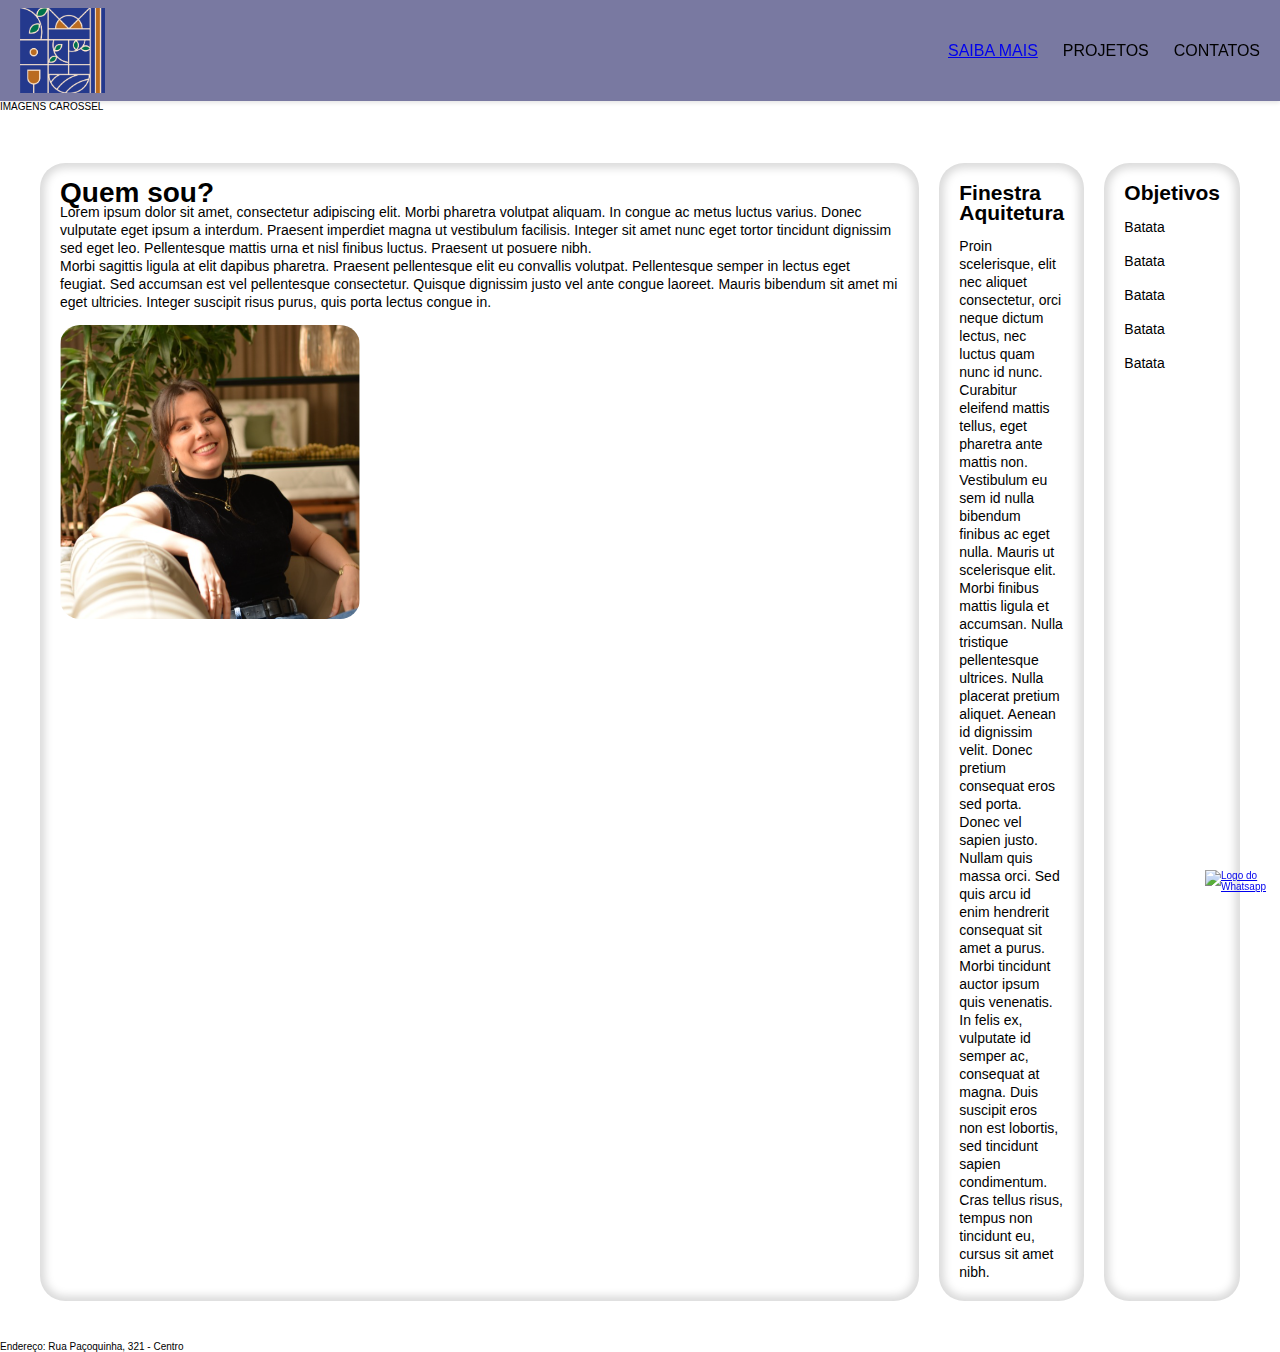
==== index.html @ 6c0d30fe "introducao-pagina-inicial" ====
<!DOCTYPE html>
<html lang="pt-BR">
  <head>
    <meta charset="UTF-8" />
    <meta name="viewport" content="width=device-width, initial-scale=1.0" />
    <title>Finestra | Arquitetura com essência</title>
    <link rel="stylesheet" href="style.css" />
  </head>
  <body>
    <header class="cabecalho">
      <img src="logo-finestra.png" alt="Logo Finestra" />
      <nav>
        <ul class="nav-lista">
          <li><a href="#" target="_blank">SAIBA MAIS</a></li>
          <li>PROJETOS</li>
          <li>CONTATOS</li>
        </ul>
      </nav>
    </header>
    <main>
      <section>
        <div>
          IMAGENS CAROSSEL
          <div class="projeto-1">
            <img
              src="https://images.adsttc.com/media/images/6527/24d6/0e26/f37b/eee3/9d92/slideshow/type-less-building-center-for-handy-skills-zav-architects_1.jpg?1697064180"
              alt=""
            />
          </div>
          <div class="projeto-2"></div>
          <div class="projeto-3"></div>
        </div>
      </section>
      <section class="global-sobre">
        <div class="sobre ">
          <div>
              <h1>Quem sou?</h1>
              
              <p>
                Lorem ipsum dolor sit amet, consectetur adipiscing elit. Morbi
                pharetra volutpat aliquam. In congue ac metus luctus varius. Donec
                vulputate eget ipsum a interdum. Praesent imperdiet magna ut
                vestibulum facilisis. Integer sit amet nunc eget tortor tincidunt
                dignissim sed eget leo. Pellentesque mattis urna et nisl finibus
                luctus. Praesent ut posuere nibh.
              </p>
              <p>
                Morbi sagittis ligula at elit dapibus pharetra. Praesent
                pellentesque elit eu convallis volutpat. Pellentesque semper in
                lectus eget feugiat. Sed accumsan est vel pellentesque consectetur.
                Quisque dignissim justo vel ante congue laoreet. Mauris bibendum sit
                amet mi eget ultricies. Integer suscipit risus purus, quis porta
                lectus congue in.
              </p>
          </div>
          <img src="monique-perfil.png" alt="Foto Monique" class="monique-perfil" />
        </div>
        <div class="sobre finestra-arquitetura">
          <h2>Finestra Aquitetura</h2>
          <p>
            Proin scelerisque, elit nec aliquet consectetur, orci neque dictum
            lectus, nec luctus quam nunc id nunc. Curabitur eleifend mattis
            tellus, eget pharetra ante mattis non. Vestibulum eu sem id nulla
            bibendum finibus ac eget nulla. Mauris ut scelerisque elit. Morbi
            finibus mattis ligula et accumsan. Nulla tristique pellentesque
            ultrices. Nulla placerat pretium aliquet. Aenean id dignissim velit.
            Donec pretium consequat eros sed porta. Donec vel sapien justo.
            Nullam quis massa orci. Sed quis arcu id enim hendrerit consequat
            sit amet a purus. Morbi tincidunt auctor ipsum quis venenatis. In
            felis ex, vulputate id semper ac, consequat at magna. Duis suscipit
            eros non est lobortis, sed tincidunt sapien condimentum. Cras tellus
            risus, tempus non tincidunt eu, cursus sit amet nibh.
          </p>
        </div>
        <div class="sobre objetivos">
          <h2>Objetivos</h2>
          <ul>Batata</ul>
          <ul>Batata</ul>
          <ul>Batata</ul>
          <ul>Batata</ul>
          <ul>Batata</ul>
        </div>
      </section>
    </main>
    <footer>
      <div>Endereço: Rua Paçoquinha, 321 - Centro</div>
      <a
        href="https://api.whatsapp.com/send?phone=5521996582442&text=Ol%C3%A1%2C%20gostaria%20de%20tirar%20uma%20d%C3%BAvida%20%20sobre%20o%20curso%20online"
        class="logo-whatsapp"
        ><img
          src="#"
          alt="Logo do Whatsapp"
      /></a>
    </footer>
  </body>
</html>
---- style.css ----
* {
  margin: 0;
  padding: 0;
  box-sizing: border-box;
}

html {
  font-size: 62.5%;
  font-family: "Montserrat", sans-serif;
}

p {
  font-size: 1.4rem;
  line-height: 1.8rem;
}

.cabecalho {
  position: sticky;
  z-index: 9999;
  top: 0;
  left: 0;
  padding: 1.6rem 3.12rem;
  box-shadow: 0 0.21rem 0.4rem rgba(0, 0, 0, 0.1);
  display: flex;
  align-items: center;
  justify-content: space-between;
  gap: 2.5rem;
  padding: 0.82rem 2rem;
  background-color: #7979a1;
}

.cabecalho img {
  width: 8.5rem;
}

.nav-lista {
  display: flex;
  gap: 2.5rem;
  font-size: 1.6rem;
  list-style: none;
  /* align-items: center; */
}

.projeto-1 img {
  width: 50rem;
}

.global-sobre {
  margin: 4rem;
  display: flex;
  flex-flow: row;
  gap: 2rem;
}

.sobre {
  display: flex;
  flex-flow: column;
  gap: 1.4rem;
  padding: 2rem;
  border-radius: 2.5rem;
  box-shadow: inset 0 0 0.8rem 0.5rem rgba(0, 0, 0, 0.15);
  font-size: 1.4rem;
  line-height: 2rem;
}

.monique-perfil {
  width: 30rem;
  border-radius: 2rem;
}

.quem-sou {
  display: flex;
  flex: 2;
  align-self: center;
  /* justify-content: space-between; */
}

.finestra-arquitetura {
  flex: 2;
}

.objetivos {
  flex: 2;
}

.logo-whatsapp {
  position: fixed;
  right: 1rem;
  bottom: 0.8rem;
  width: 6.5rem;
}

.logo-whatsapp img {
  width: 100%;
}
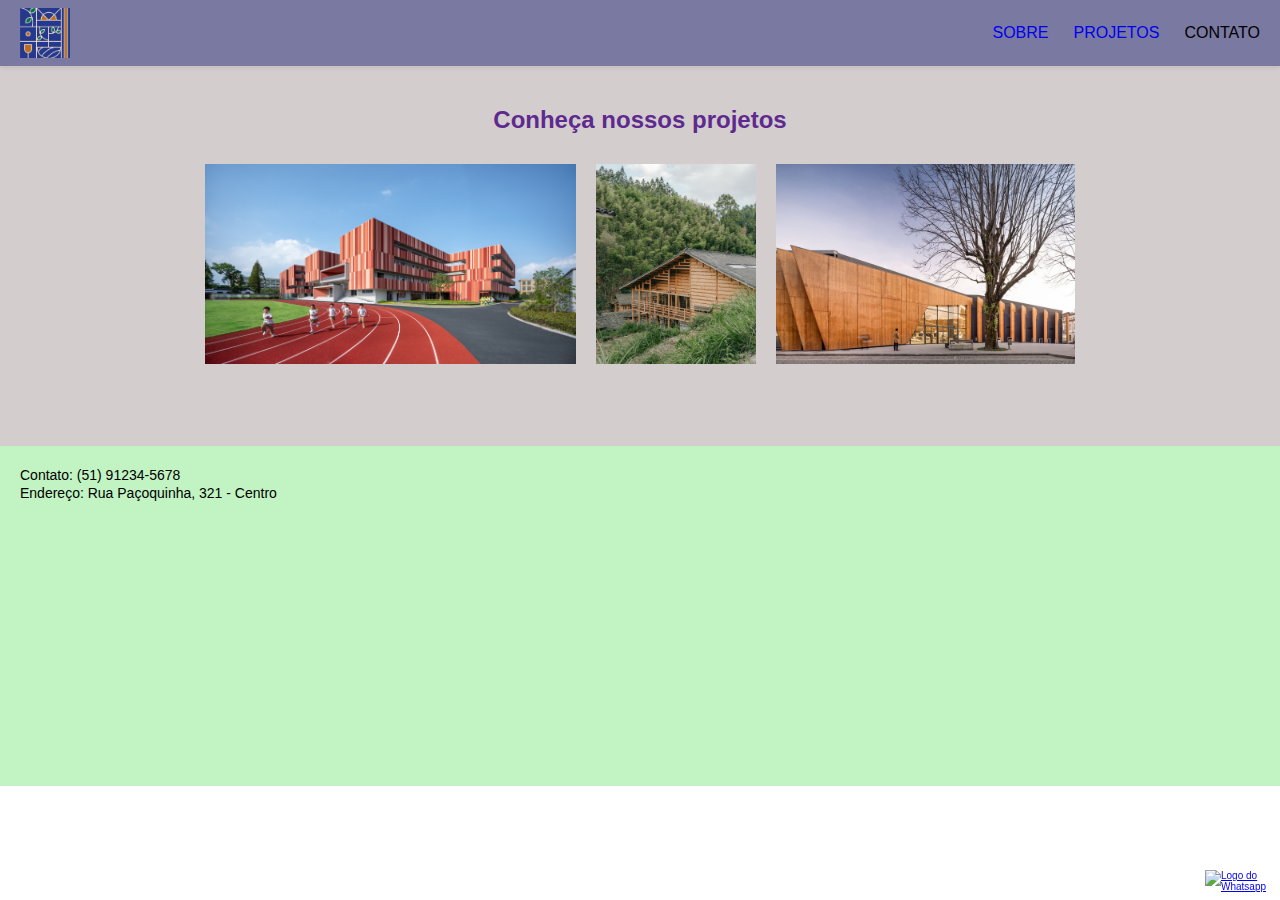
==== commit 80be1f6d: "atualizações" ====
--- a/index.html
+++ b/index.html
@@ -11,84 +11,39 @@
       <img src="logo-finestra.png" alt="Logo Finestra" />
       <nav>
         <ul class="nav-lista">
-          <li><a href="#" target="_blank">SAIBA MAIS</a></li>
-          <li>PROJETOS</li>
-          <li>CONTATOS</li>
+          <li><a href="sobre.html" target="_blank">SOBRE</a></li>
+          <li><a href="#" target="_blank">PROJETOS</a></li>
+          <li>CONTATO</li>
         </ul>
       </nav>
     </header>
+
     <main>
-      <section>
-        <div>
-          IMAGENS CAROSSEL
-          <div class="projeto-1">
-            <img
-              src="https://images.adsttc.com/media/images/6527/24d6/0e26/f37b/eee3/9d92/slideshow/type-less-building-center-for-handy-skills-zav-architects_1.jpg?1697064180"
-              alt=""
-            />
-          </div>
-          <div class="projeto-2"></div>
-          <div class="projeto-3"></div>
+      <section class="carrossel">
+
+        <h1>Conheça nossos projetos</h1>
+        <div class="imagens-carrossel">
+          <a href="#" class="img-projetos"><img src="projeto-1.jpg" alt="Casa de Fulano"></a>
+          <a href="#" class="img-projetos"><img src="projeto-2.jpg" alt="Consultório"></a>
+          <a href="#" class="img-projetos"><img src="projeto-3.jpg" alt="Ginásio Espotivo"></a>
+       
         </div>
       </section>
-      <section class="global-sobre">
-        <div class="sobre ">
-          <div>
-              <h1>Quem sou?</h1>
-              
-              <p>
-                Lorem ipsum dolor sit amet, consectetur adipiscing elit. Morbi
-                pharetra volutpat aliquam. In congue ac metus luctus varius. Donec
-                vulputate eget ipsum a interdum. Praesent imperdiet magna ut
-                vestibulum facilisis. Integer sit amet nunc eget tortor tincidunt
-                dignissim sed eget leo. Pellentesque mattis urna et nisl finibus
-                luctus. Praesent ut posuere nibh.
-              </p>
-              <p>
-                Morbi sagittis ligula at elit dapibus pharetra. Praesent
-                pellentesque elit eu convallis volutpat. Pellentesque semper in
-                lectus eget feugiat. Sed accumsan est vel pellentesque consectetur.
-                Quisque dignissim justo vel ante congue laoreet. Mauris bibendum sit
-                amet mi eget ultricies. Integer suscipit risus purus, quis porta
-                lectus congue in.
-              </p>
-          </div>
-          <img src="monique-perfil.png" alt="Foto Monique" class="monique-perfil" />
+
+          </main>
+    <footer class="rodape">
+      <div class="info-rodape">
+        <div>
+          <p>Contato: (51) 91234-5678</p>
+          <p>Endereço: Rua Paçoquinha, 321 - Centro</p>
         </div>
-        <div class="sobre finestra-arquitetura">
-          <h2>Finestra Aquitetura</h2>
-          <p>
-            Proin scelerisque, elit nec aliquet consectetur, orci neque dictum
-            lectus, nec luctus quam nunc id nunc. Curabitur eleifend mattis
-            tellus, eget pharetra ante mattis non. Vestibulum eu sem id nulla
-            bibendum finibus ac eget nulla. Mauris ut scelerisque elit. Morbi
-            finibus mattis ligula et accumsan. Nulla tristique pellentesque
-            ultrices. Nulla placerat pretium aliquet. Aenean id dignissim velit.
-            Donec pretium consequat eros sed porta. Donec vel sapien justo.
-            Nullam quis massa orci. Sed quis arcu id enim hendrerit consequat
-            sit amet a purus. Morbi tincidunt auctor ipsum quis venenatis. In
-            felis ex, vulputate id semper ac, consequat at magna. Duis suscipit
-            eros non est lobortis, sed tincidunt sapien condimentum. Cras tellus
-            risus, tempus non tincidunt eu, cursus sit amet nibh.
-          </p>
-        </div>
-        <div class="sobre objetivos">
-          <h2>Objetivos</h2>
-          <ul>Batata</ul>
-          <ul>Batata</ul>
-          <ul>Batata</ul>
-          <ul>Batata</ul>
-          <ul>Batata</ul>
-        </div>
-      </section>
-    </main>
-    <footer>
-      <div>Endereço: Rua Paçoquinha, 321 - Centro</div>
+        <iframe src="https://www.google.com/maps/embed?pb=!1m18!1m12!1m3!1d3473.7025814878257!2d-51.96577942533107!3d-29.466694004724527!2m3!1f0!2f0!3f0!3m2!1i1024!2i768!4f13.1!3m3!1m2!1s0x951c617b6410255b%3A0xa45305b2b7f5e4fc!2sPrefeitura%20Municipal%20de%20Lajeado!5e0!3m2!1ses!2sbr!4v1702043274545!5m2!1ses!2sbr" width="400" height="300" style="border:0;" allowfullscreen="" loading="lazy" referrerpolicy="no-referrer-when-downgrade"></iframe>
+      </div>
       <a
-        href="https://api.whatsapp.com/send?phone=5521996582442&text=Ol%C3%A1%2C%20gostaria%20de%20tirar%20uma%20d%C3%BAvida%20%20sobre%20o%20curso%20online"
+        href="#"
         class="logo-whatsapp"
         ><img
-          src="#"
+          src="https://www.hashtagtreinamentos.com/wp-content/uploads/2023/06/whatsapp-logo-2.png"
           alt="Logo do Whatsapp"
       /></a>
     </footer>
--- a/style.css
+++ b/style.css
@@ -20,7 +20,7 @@
   top: 0;
   left: 0;
   padding: 1.6rem 3.12rem;
-  box-shadow: 0 0.21rem 0.4rem rgba(0, 0, 0, 0.1);
+  box-shadow: 0 0.21rem 0.4rem rgba(65, 62, 62, 0.1);
   display: flex;
   align-items: center;
   justify-content: space-between;
@@ -30,7 +30,8 @@
 }
 
 .cabecalho img {
-  width: 8.5rem;
+  width: 5rem;
+  position: relative;
 }
 
 .nav-lista {
@@ -41,46 +42,57 @@
   /* align-items: center; */
 }
 
-.projeto-1 img {
-  width: 50rem;
+.nav-lista a {
+  text-decoration: none;
+  
 }
 
-.global-sobre {
-  margin: 4rem;
+/* CARROSSEL */
+h1 {
+  font-size: 2.4rem;
+  color: rgb(94, 42, 143);
+}
+.carrossel {
+  background-color: rgb(212, 205, 205);
+  padding: 4rem;
+  padding-bottom: 8rem;
   display: flex;
-  flex-flow: row;
+  flex-flow: column;
+  align-items: center;
+  gap: 3rem;
+}
+
+.imagens-carrossel {
+  display: flex;
+  justify-content: center;
   gap: 2rem;
 }
 
-.sobre {
-  display: flex;
-  flex-flow: column;
-  gap: 1.4rem;
-  padding: 2rem;
-  border-radius: 2.5rem;
-  box-shadow: inset 0 0 0.8rem 0.5rem rgba(0, 0, 0, 0.15);
-  font-size: 1.4rem;
-  line-height: 2rem;
+.imagens-carrossel img {
+  height: 20rem;
+  box-shadow: 1 1 1 black;
 }
 
-.monique-perfil {
-  width: 30rem;
-  border-radius: 2rem;
+/* .img-projetos:link,
+.img-projetos:active {
+  
+} */
+
+.img-projetos:hover,
+.img-projetos:visited {
+height: 40rem;
 }
 
-.quem-sou {
-  display: flex;
-  flex: 2;
-  align-self: center;
-  /* justify-content: space-between; */
+/* RODAPE */
+.rodape {
+  background-color: rgba(139, 233, 139, 0.527);
+  padding: 2rem;
 }
 
-.finestra-arquitetura {
-  flex: 2;
-}
-
-.objetivos {
-  flex: 2;
+.info-rodape {
+  display: flex;
+  gap: 2rem;
+  /* justify-content: space-between; */
 }
 
 .logo-whatsapp {
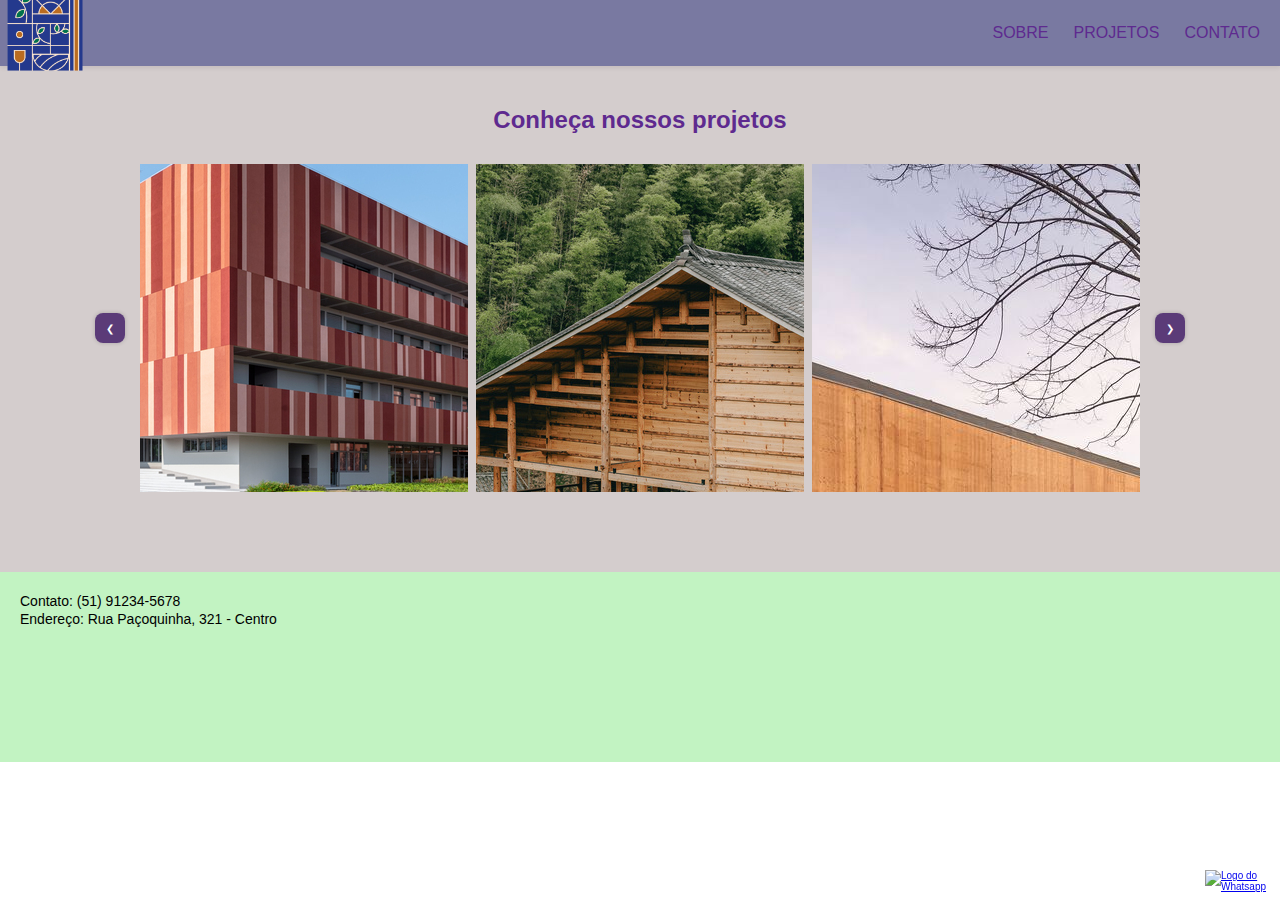
==== commit 5cfc48f1: "atualizações no layout" ====
--- a/index.html
+++ b/index.html
@@ -13,35 +13,51 @@
         <ul class="nav-lista">
           <li><a href="sobre.html" target="_blank">SOBRE</a></li>
           <li><a href="#" target="_blank">PROJETOS</a></li>
-          <li>CONTATO</li>
+          <li><a href="#" target="_blank">CONTATO</a></li>
         </ul>
       </nav>
     </header>
 
     <main>
-      <section class="carrossel">
+      <section class="home flex">
+        <h1>Conheça nossos projetos</h1>
+        <div class="carrossel">
+          <div class="botao flex esquerda">&#10094;</div>
+          <div class="botao flex direita">&#10095;</div>
 
-        <h1>Conheça nossos projetos</h1>
-        <div class="imagens-carrossel">
-          <a href="#" class="img-projetos"><img src="projeto-1.jpg" alt="Casa de Fulano"></a>
-          <a href="#" class="img-projetos"><img src="projeto-2.jpg" alt="Consultório"></a>
-          <a href="#" class="img-projetos"><img src="projeto-3.jpg" alt="Ginásio Espotivo"></a>
-       
+          <div class="container">
+            <div class="imagens flex">
+              <div class="imagem flex">
+                <img src="projeto-1.jpg" alt="Casa de Fulano"/>
+              </div>
+              <div class="imagem flex">
+                <img src="projeto-2.jpg" alt="Consultório"/>
+              </div>
+              <div class="imagem flex">
+                <img src="projeto-3.jpg" alt="Ginásio Espotivo"/>
+              </div>
+            </div>
+          </div>
         </div>
       </section>
-
-          </main>
+    </main>
     <footer class="rodape">
       <div class="info-rodape">
-        <div>
+        <div class="endereco">
           <p>Contato: (51) 91234-5678</p>
           <p>Endereço: Rua Paçoquinha, 321 - Centro</p>
         </div>
-        <iframe src="https://www.google.com/maps/embed?pb=!1m18!1m12!1m3!1d3473.7025814878257!2d-51.96577942533107!3d-29.466694004724527!2m3!1f0!2f0!3f0!3m2!1i1024!2i768!4f13.1!3m3!1m2!1s0x951c617b6410255b%3A0xa45305b2b7f5e4fc!2sPrefeitura%20Municipal%20de%20Lajeado!5e0!3m2!1ses!2sbr!4v1702043274545!5m2!1ses!2sbr" width="400" height="300" style="border:0;" allowfullscreen="" loading="lazy" referrerpolicy="no-referrer-when-downgrade"></iframe>
+        <iframe
+          src="https://www.google.com/maps/embed?pb=!1m18!1m12!1m3!1d3473.7025814878257!2d-51.96577942533107!3d-29.466694004724527!2m3!1f0!2f0!3f0!3m2!1i1024!2i768!4f13.1!3m3!1m2!1s0x951c617b6410255b%3A0xa45305b2b7f5e4fc!2sPrefeitura%20Municipal%20de%20Lajeado!5e0!3m2!1ses!2sbr!4v1702043274545!5m2!1ses!2sbr"
+          width="400"
+          height="300"
+          style="border: 0"
+          allowfullscreen=""
+          loading="lazy"
+          referrerpolicy="no-referrer-when-downgrade"
+        ></iframe>
       </div>
-      <a
-        href="#"
-        class="logo-whatsapp"
+      <a href="#" class="logo-whatsapp"
         ><img
           src="https://www.hashtagtreinamentos.com/wp-content/uploads/2023/06/whatsapp-logo-2.png"
           alt="Logo do Whatsapp"
--- a/style.css
+++ b/style.css
@@ -14,6 +14,22 @@
   line-height: 1.8rem;
 }
 
+.flex {
+  display: flex;
+
+  &.wrap {
+    flex-flow: row wrap;
+  }
+
+  &.col {
+    flex-flow: column;
+
+    &.wrap {
+      flex-flow: column wrap;
+    }
+  }
+}
+
 .cabecalho {
   position: sticky;
   z-index: 9999;
@@ -27,33 +43,34 @@
   gap: 2.5rem;
   padding: 0.82rem 2rem;
   background-color: #7979a1;
-}
 
-.cabecalho img {
-  width: 5rem;
-  position: relative;
-}
+  & img {
+    width: 5rem;
+    transform: scale(1.5, 1.5);
+  }
 
-.nav-lista {
-  display: flex;
-  gap: 2.5rem;
-  font-size: 1.6rem;
-  list-style: none;
-  /* align-items: center; */
-}
+  & .nav-lista {
+    display: flex;
+    gap: 2.5rem;
+    font-size: 1.6rem;
+    list-style: none;
+    /* align-items: center; */
 
-.nav-lista a {
-  text-decoration: none;
-  
+    & a {
+      text-decoration: none;
+      color: #5e2a8f;
+      font-weight: 520;
+    }
+  }
 }
 
 /* CARROSSEL */
 h1 {
   font-size: 2.4rem;
-  color: rgb(94, 42, 143);
+  color: #5e2a8f;
 }
-.carrossel {
-  background-color: rgb(212, 205, 205);
+.home {
+  background-color: #d4cdcd;
   padding: 4rem;
   padding-bottom: 8rem;
   display: flex;
@@ -62,37 +79,85 @@
   gap: 3rem;
 }
 
-.imagens-carrossel {
-  display: flex;
-  justify-content: center;
-  gap: 2rem;
+.carrossel {
+  position: relative;
+  max-width: 1000rem;
+
+  & .container {
+    overflow: hidden;
+  }
+
+  & .imagens {
+    gap: 0.82rem;
+    width: max-content;
+
+    & .imagem {
+      position: flex;
+      width: min(
+        calc(calc(100rem - calc(2 * 0.82rem)) / 3),
+        calc(calc(100vw - calc(2 * 0.82rem)) / 3)
+      );
+
+      justify-content: center;
+      overflow: hidden;
+      aspect-ratio: 1/1;
+      align-items: center;
+      /* border-radius: 1.5rem; */
+
+      /* &::after {
+        content: "";
+        position: absolute;
+        width: 100%;
+        height: 100%;
+
+        & img {
+          height: 100%;
+        } */
+    }
+  }
 }
 
-.imagens-carrossel img {
-  height: 20rem;
-  box-shadow: 1 1 1 black;
-}
+& .botao {
+  position: absolute;
+  background-color: #4b286de1;
+  color: white;
+  border-radius: 0.8rem;
+  width: 3rem;
+  height: 3rem;
+  justify-content: center;
+  align-items: center;
+  z-index: 1;
+  top: 50%;
+  cursor: pointer;
+  box-shadow: 0 0 0.4rem rgba(0, 0, 0, 0.2);
 
-/* .img-projetos:link,
-.img-projetos:active {
-  
-} */
+  &.esquerda {
+    transform: translate(-150%, -50%);
+  }
 
-.img-projetos:hover,
-.img-projetos:visited {
-height: 40rem;
+  &.direita {
+    right: 0;
+    transform: translate(150%, -50%);
+  }
 }
 
 /* RODAPE */
 .rodape {
   background-color: rgba(139, 233, 139, 0.527);
   padding: 2rem;
-}
 
-.info-rodape {
-  display: flex;
-  gap: 2rem;
-  /* justify-content: space-between; */
+  & .info-rodape {
+    display: flex;
+    gap: 2rem;
+    /* justify-content: space-between; */
+  }
+
+
+
+  & iframe {
+    height: min-content;
+    width: max-content;
+  }
 }
 
 .logo-whatsapp {
@@ -100,8 +165,9 @@
   right: 1rem;
   bottom: 0.8rem;
   width: 6.5rem;
+
+  & img {
+    width: 100%;
+  }
 }
 
-.logo-whatsapp img {
-  width: 100%;
-}
